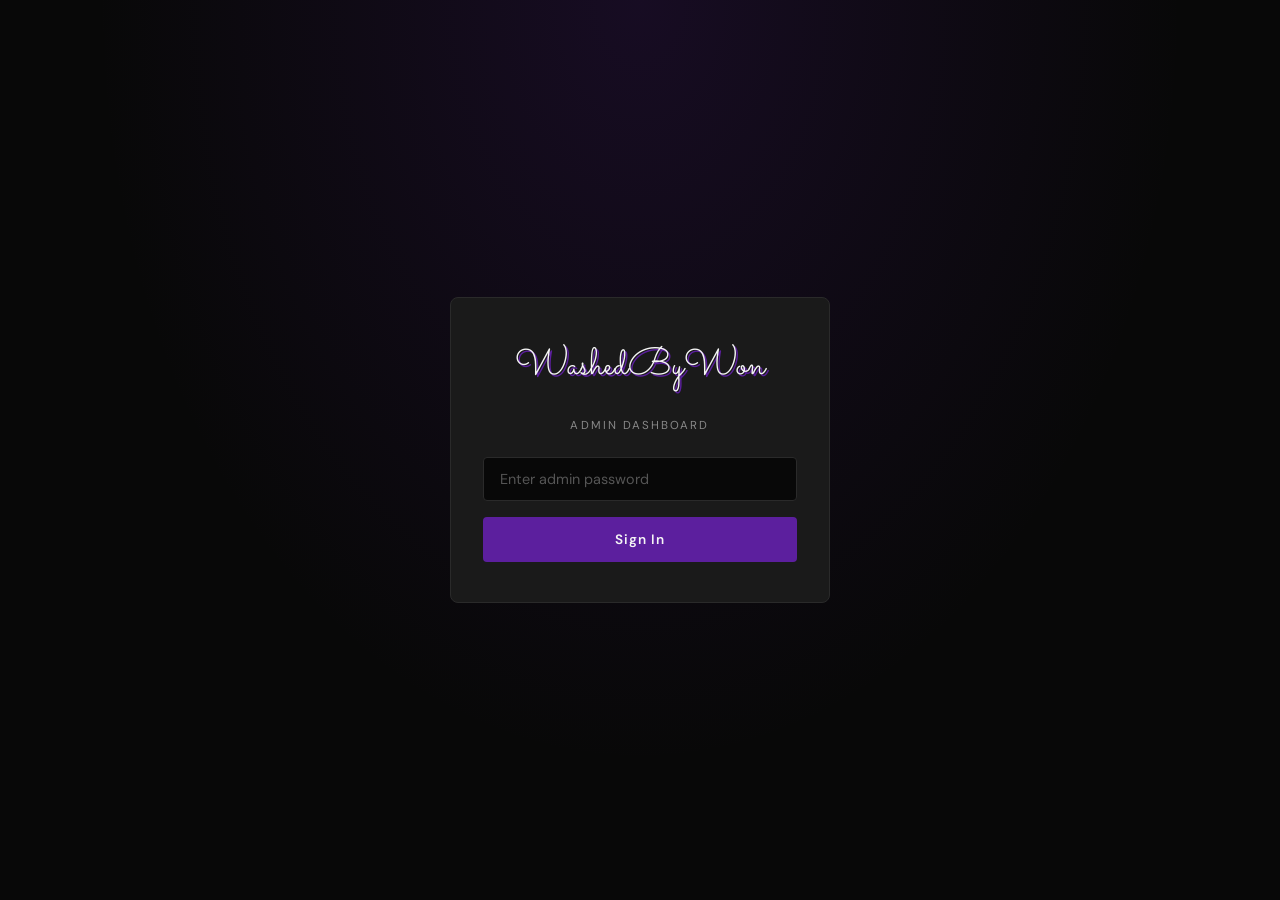
==== admin.html @ 2794fd62 "Calendar: show time, name, and service on each booking Replaces the name-only pill with a proper boo" ====
<!DOCTYPE html>
<html lang="en">
<head>
<meta charset="UTF-8">
<meta name="viewport" content="width=device-width, initial-scale=1.0">
<title>WashedByWon — Admin</title>
<link rel="preconnect" href="https://fonts.googleapis.com">
<link href="https://fonts.googleapis.com/css2?family=Sacramento&family=DM+Sans:wght@300;400;500;600&display=swap" rel="stylesheet">
<style>
*,*::before,*::after{box-sizing:border-box;margin:0;padding:0}
:root{
  --black:#080808;
  --white:#f5f5f5;
  --purple:#5c1f9e;
  --purple-bright:#7b2fd4;
  --purple-light:#a066e0;
  --purple-faint:#1a0a2e;
  --gray:#111111;
  --mid:#1a1a1a;
  --muted:#555;
  --muted2:#888;
  --border:#1f1f1f;
  --border2:#2a2a2a;
  --green:#1a7a4a;
  --green-light:#22c55e;
  --red:#7a1a1a;
  --red-light:#ef4444;
  --yellow:#7a6200;
  --yellow-light:#facc15;
  --blue:#1a3a7a;
  --blue-light:#60a5fa;
}
body{font-family:'DM Sans',sans-serif;background:var(--black);color:var(--white);min-height:100vh;overflow-x:hidden}

/* ── LOGIN ── */
#login-screen{
  display:flex;align-items:center;justify-content:center;
  min-height:100vh;padding:1.5rem;
  background:radial-gradient(ellipse at top,rgba(92,31,158,0.18) 0%,transparent 60%);
}
.login-card{
  width:100%;max-width:380px;
  background:var(--mid);border:1px solid var(--border2);
  border-radius:8px;padding:2.5rem 2rem;
  display:flex;flex-direction:column;align-items:center;gap:1.5rem;
}
.login-logo{font-family:'Sacramento',cursive;font-size:2.4rem;color:var(--white);text-shadow:2px 2px 0 var(--purple)}
.login-subtitle{font-size:0.72rem;letter-spacing:0.18em;text-transform:uppercase;color:var(--muted2)}
.login-form{width:100%;display:flex;flex-direction:column;gap:1rem}
.login-form input{
  width:100%;background:var(--black);border:1px solid var(--border2);
  color:var(--white);padding:0.75rem 1rem;border-radius:4px;
  font-family:'DM Sans',sans-serif;font-size:0.9rem;outline:none;
  transition:border-color 0.2s;
}
.login-form input:focus{border-color:var(--purple)}
.login-form input::placeholder{color:var(--muted)}
.login-btn{
  width:100%;background:var(--purple);color:var(--white);
  border:none;padding:0.85rem;border-radius:4px;
  font-family:'DM Sans',sans-serif;font-size:0.85rem;font-weight:600;
  letter-spacing:0.08em;cursor:pointer;transition:background 0.2s;
}
.login-btn:hover{background:var(--purple-bright)}
.login-error{color:var(--red-light);font-size:0.8rem;text-align:center;display:none}

/* ── DASHBOARD ── */
#dashboard{display:none;min-height:100vh;flex-direction:column}

/* Nav */
.dash-nav{
  display:flex;justify-content:space-between;align-items:center;
  padding:1rem 1.5rem;border-bottom:1px solid var(--border);
  background:rgba(8,8,8,0.95);backdrop-filter:blur(12px);
  position:sticky;top:0;z-index:100;
}
.dash-logo{font-family:'Sacramento',cursive;font-size:1.8rem;color:var(--white);text-shadow:2px 2px 0 var(--purple)}
.dash-nav-right{display:flex;align-items:center;gap:1rem}
.dash-tag{font-size:0.65rem;letter-spacing:0.18em;text-transform:uppercase;color:var(--purple-light);border:1px solid var(--purple);padding:0.25rem 0.7rem;border-radius:2px}
.logout-btn{
  background:transparent;border:1px solid var(--border2);color:var(--muted2);
  padding:0.4rem 0.9rem;border-radius:4px;font-family:'DM Sans',sans-serif;
  font-size:0.75rem;cursor:pointer;transition:all 0.2s;letter-spacing:0.05em;
}
.logout-btn:hover{border-color:var(--red-light);color:var(--red-light)}

/* Layout */
.dash-body{flex:1;padding:1.5rem;max-width:1200px;margin:0 auto;width:100%}

/* Stats row */
.stats-row{display:grid;grid-template-columns:repeat(4,1fr);gap:1rem;margin-bottom:1.75rem}
.stat-card{
  background:var(--mid);border:1px solid var(--border2);border-radius:8px;
  padding:1.25rem 1.5rem;display:flex;flex-direction:column;gap:0.4rem;
}
.stat-label{font-size:0.65rem;letter-spacing:0.18em;text-transform:uppercase;color:var(--muted2)}
.stat-value{font-size:1.9rem;font-weight:600;color:var(--white)}
.stat-sub{font-size:0.75rem;color:var(--muted2)}
.stat-card.purple{border-color:var(--purple);background:var(--purple-faint)}
.stat-card.purple .stat-value{color:var(--purple-light)}

/* Tabs */
.tabs{display:flex;gap:0.25rem;margin-bottom:1.25rem;border-bottom:1px solid var(--border)}
.tab{
  background:transparent;border:none;color:var(--muted2);
  padding:0.6rem 1.1rem;font-family:'DM Sans',sans-serif;font-size:0.8rem;
  letter-spacing:0.05em;cursor:pointer;border-bottom:2px solid transparent;
  margin-bottom:-1px;transition:all 0.2s;
}
.tab:hover{color:var(--white)}
.tab.active{color:var(--purple-light);border-bottom-color:var(--purple-light)}

/* Bookings table */
.bookings-header{display:flex;justify-content:space-between;align-items:center;margin-bottom:1rem;flex-wrap:wrap;gap:0.75rem}
.bookings-header h2{font-size:0.95rem;font-weight:600;letter-spacing:0.04em}
.filter-row{display:flex;gap:0.5rem;flex-wrap:wrap}
.filter-btn{
  background:var(--mid);border:1px solid var(--border2);color:var(--muted2);
  padding:0.35rem 0.85rem;border-radius:4px;font-family:'DM Sans',sans-serif;
  font-size:0.72rem;letter-spacing:0.05em;cursor:pointer;transition:all 0.2s;
}
.filter-btn:hover{border-color:var(--purple);color:var(--white)}
.filter-btn.active{background:var(--purple-faint);border-color:var(--purple);color:var(--purple-light)}

.bookings-list{display:flex;flex-direction:column;gap:0.75rem}

.booking-card{
  background:var(--mid);border:1px solid var(--border2);border-radius:8px;
  padding:1.25rem 1.5rem;display:grid;
  grid-template-columns:1fr auto;gap:1rem;align-items:start;
  transition:border-color 0.2s;
}
.booking-card:hover{border-color:var(--border2)}
.booking-card.confirmed{border-left:3px solid var(--green-light)}
.booking-card.pending{border-left:3px solid var(--yellow-light)}
.booking-card.cancelled{border-left:3px solid var(--red-light);opacity:0.6}
.booking-card.completed{border-left:3px solid var(--blue-light)}

.booking-main{}
.booking-top{display:flex;align-items:center;gap:0.75rem;margin-bottom:0.5rem;flex-wrap:wrap}
.booking-name{font-size:1rem;font-weight:600}
.booking-id{font-size:0.7rem;color:var(--muted2)}
.badge{
  display:inline-flex;align-items:center;padding:0.2rem 0.6rem;
  border-radius:3px;font-size:0.65rem;font-weight:600;letter-spacing:0.08em;text-transform:uppercase;
}
.badge.pending{background:rgba(250,204,21,0.12);color:var(--yellow-light);border:1px solid rgba(250,204,21,0.25)}
.badge.confirmed{background:rgba(34,197,94,0.12);color:var(--green-light);border:1px solid rgba(34,197,94,0.25)}
.badge.cancelled{background:rgba(239,68,68,0.12);color:var(--red-light);border:1px solid rgba(239,68,68,0.25)}
.badge.completed{background:rgba(96,165,250,0.12);color:var(--blue-light);border:1px solid rgba(96,165,250,0.25)}

.booking-details{display:flex;flex-wrap:wrap;gap:0.4rem 1.5rem;font-size:0.78rem;color:var(--muted2)}
.booking-details span{display:flex;align-items:center;gap:0.3rem}
.booking-details strong{color:var(--white)}

.booking-actions{display:flex;flex-direction:column;gap:0.4rem;align-items:flex-end}
.action-btn{
  border:none;padding:0.4rem 0.9rem;border-radius:4px;
  font-family:'DM Sans',sans-serif;font-size:0.72rem;font-weight:600;
  letter-spacing:0.05em;cursor:pointer;transition:opacity 0.2s;white-space:nowrap;
}
.action-btn:hover{opacity:0.85}
.action-btn.confirm{background:var(--green-light);color:#000}
.action-btn.cancel{background:transparent;border:1px solid var(--red-light);color:var(--red-light)}
.action-btn.complete{background:var(--blue-light);color:#000}

/* Calendar view */
#calendar-view{display:none}
.cal-header{display:flex;align-items:center;gap:1rem;margin-bottom:1.25rem}
.cal-header h2{font-size:0.95rem;font-weight:600}
.cal-nav{display:flex;align-items:center;gap:0.5rem}
.cal-nav button{
  background:var(--mid);border:1px solid var(--border2);color:var(--white);
  width:32px;height:32px;border-radius:4px;cursor:pointer;font-size:1rem;
  display:flex;align-items:center;justify-content:center;transition:border-color 0.2s;
}
.cal-nav button:hover{border-color:var(--purple)}
.cal-month{font-size:0.85rem;font-weight:600;min-width:120px;text-align:center}

.cal-grid{display:grid;grid-template-columns:repeat(7,1fr);gap:4px}
.cal-day-label{
  text-align:center;font-size:0.65rem;letter-spacing:0.1em;text-transform:uppercase;
  color:var(--muted2);padding:0.5rem 0;
}
.cal-cell{
  background:var(--mid);border:1px solid var(--border);border-radius:6px;
  min-height:100px;padding:0.5rem;cursor:pointer;transition:border-color 0.2s;
  position:relative;
}
.cal-cell:hover{border-color:var(--purple)}
.cal-cell.empty{background:transparent;border-color:transparent;cursor:default}
.cal-cell.today{border-color:var(--purple)}
.cal-cell.has-bookings{border-color:rgba(92,31,158,0.5);background:var(--purple-faint)}
.cal-date{font-size:0.75rem;font-weight:600;color:var(--muted2);margin-bottom:0.35rem}
.cal-cell.today .cal-date{color:var(--purple-light)}
.cal-dot{
  font-size:0.62rem;padding:0.3rem 0.4rem;border-radius:3px;
  margin-bottom:3px;overflow:hidden;line-height:1.4;
}
.cal-dot-time{display:block;font-weight:700;font-size:0.68rem;letter-spacing:0.01em}
.cal-dot-info{display:block;opacity:0.85;white-space:nowrap;overflow:hidden;text-overflow:ellipsis}
.cal-dot.pending{background:rgba(250,204,21,0.15);color:var(--yellow-light)}
.cal-dot.confirmed{background:rgba(34,197,94,0.15);color:var(--green-light)}
.cal-dot.completed{background:rgba(96,165,250,0.15);color:var(--blue-light)}

/* Empty state */
.empty-state{
  text-align:center;padding:3rem;color:var(--muted2);
  border:1px dashed var(--border2);border-radius:8px;
}
.empty-state p{font-size:0.85rem}

/* Toast */
.toast{
  position:fixed;bottom:1.5rem;right:1.5rem;
  background:var(--mid);border:1px solid var(--border2);border-radius:6px;
  padding:0.75rem 1.25rem;font-size:0.8rem;color:var(--white);
  z-index:999;opacity:0;transform:translateY(10px);
  transition:all 0.25s;pointer-events:none;
}
.toast.show{opacity:1;transform:none}
.toast.success{border-color:var(--green-light);color:var(--green-light)}
.toast.error{border-color:var(--red-light);color:var(--red-light)}

/* Loading */
.loading{text-align:center;padding:2rem;color:var(--muted2);font-size:0.85rem}

/* ── TOGGLE SWITCH ── */
.toggle-wrap{display:flex;align-items:center;gap:0.6rem;flex-shrink:0}
.toggle-label{font-size:0.78rem;font-weight:600;letter-spacing:0.04em;min-width:48px;text-align:right}
.toggle-btn{
  position:relative;width:48px;height:26px;border-radius:13px;
  border:1px solid var(--border2);background:var(--gray);
  cursor:pointer;transition:background 0.2s,border-color 0.2s;padding:0;flex-shrink:0;
}
.toggle-btn.on{background:var(--purple);border-color:var(--purple)}
.toggle-thumb{
  position:absolute;top:3px;left:3px;
  width:18px;height:18px;border-radius:50%;
  background:var(--muted);transition:transform 0.2s,background 0.2s;display:block;
}
.toggle-btn.on .toggle-thumb{transform:translateX(22px);background:#fff}

/* ── SCHEDULE ── */
.sched-status-bar{
  background:var(--mid);border:1px solid var(--border2);border-radius:8px;
  padding:1.25rem 1.5rem;display:flex;justify-content:space-between;
  align-items:center;gap:1rem;margin-bottom:1.25rem;flex-wrap:wrap;
}
.section-heading{font-size:0.88rem;font-weight:600;margin-bottom:0.3rem;letter-spacing:0.02em}
.status-hint{font-size:0.75rem;color:var(--muted2);line-height:1.5}
.sched-section{
  background:var(--mid);border:1px solid var(--border2);border-radius:8px;
  padding:1.25rem 1.5rem;margin-bottom:1.25rem;
}
.sched-section-header{
  display:flex;justify-content:space-between;align-items:flex-start;
  margin-bottom:1.25rem;gap:1rem;flex-wrap:wrap;
}
.sched-week-label{font-size:0.72rem;color:var(--muted2);margin-top:0.25rem}
.sched-week-nav{display:flex;gap:0.4rem;flex-shrink:0}
.sched-week-nav button{
  background:var(--gray);border:1px solid var(--border2);color:var(--white);
  width:32px;height:32px;border-radius:4px;cursor:pointer;font-size:1rem;
  display:flex;align-items:center;justify-content:center;transition:border-color 0.2s;
}
.sched-week-nav button:hover{border-color:var(--purple)}
.sched-days{display:flex;flex-direction:column;gap:0.5rem;margin-bottom:1.25rem}
.day-card{
  background:var(--gray);border:1px solid var(--border);border-radius:6px;
  padding:0.85rem 1.25rem;display:flex;align-items:flex-start;gap:1rem;
  transition:border-color 0.2s;
}
.day-card.day-open{border-color:rgba(92,31,158,0.4);background:var(--purple-faint)}
.day-card.day-past{opacity:0.35;pointer-events:none}
.day-info{min-width:80px;flex-shrink:0}
.day-name{font-size:0.8rem;font-weight:600}
.day-date{font-size:0.7rem;color:var(--muted2);margin-top:2px}
.day-toggle{
  background:var(--mid);border:1px solid var(--border2);color:var(--muted2);
  font-size:0.7rem;font-family:'DM Sans',sans-serif;font-weight:600;letter-spacing:0.04em;
  padding:0 0.75rem;height:32px;border-radius:4px;cursor:pointer;
  transition:all 0.15s;white-space:nowrap;flex-shrink:0;
}
.day-toggle.on{background:var(--purple);border-color:var(--purple);color:#fff}
.day-toggle:disabled{opacity:0.4;cursor:default}
.day-slots{display:flex;flex-wrap:wrap;gap:0.35rem;flex:1;align-content:flex-start}
.day-slots.hidden{display:none}
.slot-btn{
  background:var(--mid);border:1px solid var(--border);color:var(--muted);
  font-size:0.68rem;font-family:'DM Sans',sans-serif;
  padding:0 0.65rem;height:28px;border-radius:4px;cursor:pointer;transition:all 0.15s;
}
.slot-btn:hover:not(:disabled){border-color:var(--purple);color:var(--white)}
.slot-btn.slot-sel{background:var(--purple);border-color:var(--purple);color:#fff}
.slot-btn:disabled{opacity:0.35;cursor:default}
.sched-actions{display:flex;gap:0.75rem;flex-wrap:wrap}

/* ── MESSAGES ── */
.msg-sub-bar{
  background:var(--purple-faint);border:1px solid rgba(92,31,158,0.3);
  border-radius:8px;padding:1.1rem 1.5rem;margin-bottom:1.25rem;
  display:flex;justify-content:space-between;align-items:center;gap:1rem;flex-wrap:wrap;
}
.msg-sub-count{font-size:1.5rem;font-weight:600;color:var(--purple-light)}
.msg-sub-hint{font-size:0.72rem;color:var(--muted2);margin-top:0.2rem}
.msg-composer{
  background:var(--mid);border:1px solid var(--border2);border-radius:8px;
  padding:1.25rem 1.5rem;margin-bottom:1.25rem;
}
.msg-composer textarea{
  width:100%;background:var(--gray);border:1px solid var(--border2);
  color:var(--white);padding:0.75rem 1rem;border-radius:4px;
  font-family:'DM Sans',sans-serif;font-size:0.85rem;outline:none;
  resize:vertical;min-height:80px;margin-top:0.75rem;transition:border-color 0.2s;
}
.msg-composer textarea:focus{border-color:var(--purple)}
.msg-composer textarea::placeholder{color:var(--muted)}
.msg-meta{display:flex;justify-content:space-between;font-size:0.68rem;color:var(--muted2);margin-top:0.4rem}
.msg-log{
  background:var(--mid);border:1px solid var(--border2);border-radius:8px;
  padding:1.25rem 1.5rem;
}
.log-entry{border-bottom:1px solid var(--border);padding:0.85rem 0}
.log-entry:last-child{border-bottom:none}
.log-entry:first-child{padding-top:0.25rem}
.log-body{font-size:0.8rem;color:var(--white);margin-bottom:0.35rem;line-height:1.5}
.log-meta{display:flex;gap:1.25rem;font-size:0.68rem;color:var(--muted2);flex-wrap:wrap}
.log-ok{color:var(--green-light)}
.log-err{color:var(--red-light)}

/* ── CONFIRM MODAL ── */
.modal-overlay{
  position:fixed;inset:0;background:rgba(0,0,0,0.75);z-index:900;
  display:none;align-items:center;justify-content:center;padding:1.5rem;
}
.modal-overlay.open{display:flex}
.confirm-card{
  background:var(--mid);border:1px solid var(--border2);border-radius:10px;
  padding:2rem;max-width:420px;width:100%;
}
.confirm-card h3{font-size:1rem;font-weight:600;margin-bottom:0.75rem}
.confirm-card p{font-size:0.82rem;color:var(--muted2);margin-bottom:0.4rem;line-height:1.6}
.confirm-actions{display:flex;gap:0.75rem;justify-content:flex-end;margin-top:1.5rem}

/* Responsive */
@media(max-width:700px){
  .stats-row{grid-template-columns:repeat(2,1fr)}
  .booking-card{grid-template-columns:1fr}
  .booking-actions{flex-direction:row;align-items:flex-start}
  .day-card{flex-wrap:wrap}
  .day-slots{width:100%}
}
@media(max-width:480px){
  .stats-row{grid-template-columns:1fr 1fr}
  .cal-cell{min-height:54px}
  .cal-dot{display:none}
}
</style>
</head>
<body>

<!-- LOGIN -->
<div id="login-screen">
  <div class="login-card">
    <div class="login-logo">WashedByWon</div>
    <div class="login-subtitle">Admin Dashboard</div>
    <form class="login-form" id="login-form">
      <input type="password" id="password-input" placeholder="Enter admin password" autocomplete="current-password">
      <button type="submit" class="login-btn">Sign In</button>
      <div class="login-error" id="login-error">Incorrect password. Try again.</div>
    </form>
  </div>
</div>

<!-- DASHBOARD -->
<div id="dashboard">
  <nav class="dash-nav">
    <div class="dash-logo">WashedByWon</div>
    <div class="dash-nav-right">
      <span class="dash-tag">Admin</span>
      <button class="logout-btn" onclick="logout()">Log Out</button>
    </div>
  </nav>

  <div class="dash-body">

    <!-- Stats -->
    <div class="stats-row" id="stats-row">
      <div class="stat-card purple">
        <div class="stat-label">Total Revenue</div>
        <div class="stat-value" id="stat-revenue">—</div>
        <div class="stat-sub">confirmed + completed</div>
      </div>
      <div class="stat-card">
        <div class="stat-label">Pending</div>
        <div class="stat-value" id="stat-pending">—</div>
        <div class="stat-sub">awaiting confirmation</div>
      </div>
      <div class="stat-card">
        <div class="stat-label">Confirmed</div>
        <div class="stat-value" id="stat-confirmed">—</div>
        <div class="stat-sub">upcoming</div>
      </div>
      <div class="stat-card">
        <div class="stat-label">Completed</div>
        <div class="stat-value" id="stat-completed">—</div>
        <div class="stat-sub">all time</div>
      </div>
    </div>

    <!-- Tabs -->
    <div class="tabs">
      <button class="tab active" onclick="switchTab('list',this)">Bookings</button>
      <button class="tab" onclick="switchTab('calendar',this)">Calendar</button>
      <button class="tab" onclick="switchTab('schedule',this)">Schedule</button>
      <button class="tab" onclick="switchTab('messages',this)">Messages</button>
    </div>

    <!-- List View -->
    <div id="list-view">
      <div class="bookings-header">
        <h2>All Bookings</h2>
        <div class="filter-row">
          <button class="filter-btn active" onclick="setFilter('all',this)">All</button>
          <button class="filter-btn" onclick="setFilter('pending',this)">Pending</button>
          <button class="filter-btn" onclick="setFilter('confirmed',this)">Confirmed</button>
          <button class="filter-btn" onclick="setFilter('completed',this)">Completed</button>
          <button class="filter-btn" onclick="setFilter('cancelled',this)">Cancelled</button>
        </div>
      </div>
      <div class="bookings-list" id="bookings-list">
        <div class="loading">Loading bookings...</div>
      </div>
    </div>

    <!-- Calendar View -->
    <div id="calendar-view">
      <div class="cal-header">
        <h2>Calendar</h2>
        <div class="cal-nav">
          <button onclick="calPrev()">&#8249;</button>
          <div class="cal-month" id="cal-month-label"></div>
          <button onclick="calNext()">&#8250;</button>
        </div>
      </div>
      <div class="cal-grid" id="cal-grid"></div>
    </div>

    <!-- Schedule View -->
    <div id="schedule-view" style="display:none">

      <!-- Site status toggle -->
      <div class="sched-status-bar">
        <div>
          <div class="section-heading">Booking Status</div>
          <div class="status-hint" id="status-hint">Loading…</div>
        </div>
        <div class="toggle-wrap">
          <span class="toggle-label" id="toggle-label">—</span>
          <button class="toggle-btn" id="status-toggle" onclick="toggleSiteStatus()">
            <span class="toggle-thumb"></span>
          </button>
        </div>
      </div>

      <!-- Weekly availability builder -->
      <div class="sched-section">
        <div class="sched-section-header">
          <div>
            <div class="section-heading">Set Weekly Availability</div>
            <div class="sched-week-label" id="sched-week-label"></div>
          </div>
          <div class="sched-week-nav">
            <button onclick="schedWeek(-1)" title="Previous week">&#8592;</button>
            <button onclick="schedWeek(1)"  title="Next week">&#8594;</button>
          </div>
        </div>
        <div class="sched-days" id="sched-days">
          <div class="loading">Loading schedule…</div>
        </div>
        <div class="sched-actions">
          <button class="action-btn confirm" onclick="saveSchedule(false)">Save Schedule</button>
          <button class="action-btn complete" onclick="saveSchedule(true)">Save &amp; Notify Subscribers</button>
        </div>
      </div>

    </div>

    <!-- Messages View -->
    <div id="messages-view" style="display:none">

      <!-- Subscriber count -->
      <div class="msg-sub-bar">
        <div>
          <div class="msg-sub-count" id="sub-count">—</div>
          <div class="msg-sub-hint">Active subscribers — opted in to receive your texts</div>
        </div>
      </div>

      <!-- Broadcast composer -->
      <div class="msg-composer">
        <div class="section-heading">New Broadcast</div>
        <textarea id="msg-body" maxlength="160" oninput="updateCharCount()"
          placeholder="Hey, it's Won! This week's slots are open — book now at washedbywon.com before they fill up."></textarea>
        <div class="msg-meta">
          <span id="char-count">0 / 160 chars</span>
          <span>Standard SMS · 1 credit per subscriber</span>
        </div>
        <button class="action-btn confirm" onclick="confirmBroadcast()" style="margin-top:0.9rem">
          Send Broadcast →
        </button>
      </div>

      <!-- Message log -->
      <div class="msg-log">
        <div class="section-heading" style="margin-bottom:0.75rem">Recent Broadcasts</div>
        <div id="msg-log-list"><div class="loading">Loading…</div></div>
      </div>

    </div>

  </div>
</div>

<!-- Confirm broadcast modal -->
<div class="modal-overlay" id="confirm-modal">
  <div class="confirm-card">
    <h3>Send SMS Broadcast?</h3>
    <p id="confirm-preview" style="color:var(--white);font-style:italic"></p>
    <p id="confirm-count"></p>
    <div class="confirm-actions">
      <button class="action-btn cancel" onclick="closeModal()">Cancel</button>
      <button class="action-btn confirm" onclick="executeBroadcast()">Send It</button>
    </div>
  </div>
</div>

<div class="toast" id="toast"></div>

<script>
const API = 'https://washedbywon-backend.onrender.com';
let adminKey = '';
let allBookings = [];
let currentFilter = 'all';
let calDate = new Date();

async function fetchWithTimeout(url, opts = {}, ms = 35000) {
  const ctrl = new AbortController();
  const timer = setTimeout(() => ctrl.abort(), ms);
  try {
    const res = await fetch(url, { ...opts, signal: ctrl.signal });
    return res;
  } finally {
    clearTimeout(timer);
  }
}

// ── Auth ──
document.getElementById('login-form').addEventListener('submit', async e => {
  e.preventDefault();
  const pw = document.getElementById('password-input').value.trim();
  // Verify by hitting the API
  try {
    const res = await fetchWithTimeout(`${API}/api/admin/bookings`, {
      headers: { 'x-admin-key': pw }
    });
    if (res.ok) {
      adminKey = pw;
      sessionStorage.setItem('wbw_key', pw);
      showDashboard();
    } else {
      document.getElementById('login-error').style.display = 'block';
    }
  } catch (err) {
    document.getElementById('login-error').textContent = 'Server is waking up — wait 30 seconds and try again.';
    document.getElementById('login-error').style.display = 'block';
  }
});

function logout() {
  sessionStorage.removeItem('wbw_key');
  adminKey = '';
  document.getElementById('dashboard').style.display = 'none';
  document.getElementById('login-screen').style.display = 'flex';
  document.getElementById('password-input').value = '';
}

// Auto-login if key saved in session
window.addEventListener('DOMContentLoaded', () => {
  const saved = sessionStorage.getItem('wbw_key');
  if (saved) { adminKey = saved; showDashboard(); }
});

async function showDashboard() {
  document.getElementById('login-screen').style.display = 'none';
  document.getElementById('dashboard').style.display = 'flex';
  await loadBookings();
}

// ── Data ──
async function loadBookings() {
  try {
    const res = await fetchWithTimeout(`${API}/api/admin/bookings`, {
      headers: { 'x-admin-key': adminKey }
    });
    const data = await res.json();
    allBookings = Array.isArray(data) ? data : [];
    // Reset to All filter on fresh load so bookings are always visible
    currentFilter = 'all';
    document.querySelectorAll('.filter-btn').forEach((b,i) => {
      b.classList.toggle('active', i === 0);
    });
  } catch (err) {
    if (err.name === 'AbortError') {
      showToast('Server is waking up — wait 30 seconds and refresh', 'error');
    } else {
      showToast('Failed to load bookings', 'error');
    }
    return;
  }
  renderStats();
  try { renderList(); } catch(e) { console.error('renderList error:', e); }
  try { renderCalendar(); } catch(e) { console.error('renderCalendar error:', e); }
}

// ── Stats ──
function renderStats() {
  const pending   = allBookings.filter(b => b.status === 'pending').length;
  const confirmed = allBookings.filter(b => b.status === 'confirmed').length;
  const completed = allBookings.filter(b => b.status === 'completed').length;
  const revenue   = allBookings
    .filter(b => b.status === 'confirmed' || b.status === 'completed')
    .reduce((s, b) => s + (b.total || 0), 0);

  document.getElementById('stat-pending').textContent   = pending;
  document.getElementById('stat-confirmed').textContent = confirmed;
  document.getElementById('stat-completed').textContent = completed;
  document.getElementById('stat-revenue').textContent   = revenue ? `$${revenue}` : '$0';
}

// ── List ──
function setFilter(f, btn) {
  currentFilter = f;
  document.querySelectorAll('.filter-btn').forEach(b => b.classList.remove('active'));
  btn.classList.add('active');
  renderList();
}

function renderList() {
  const list = document.getElementById('bookings-list');
  const getName = b => b.name || [b.firstName, b.lastName].filter(Boolean).join(' ') || 'Unknown';
  const getTime = b => b.time || b.slot || '';
  const getSize = b => b.vehicle_size || b.vehicleSize || b.size || '';
  let bookings = [...allBookings].sort((a,b) =>
    ((a.date||'')+(getTime(a))).localeCompare((b.date||'')+(getTime(b))));
  if (currentFilter !== 'all') bookings = bookings.filter(b => b.status === currentFilter);

  if (!bookings.length) {
    list.innerHTML = '<div class="empty-state"><p>No bookings found.</p></div>';
    return;
  }

  list.innerHTML = bookings.map(b => {
    const dateStr = b.date ? formatDate(b.date) : '—';
    const addons  = Array.isArray(b.addons) ? b.addons.join(', ') : (b.addons || null);
    const actions = actionsFor(b);
    return `
      <div class="booking-card ${b.status}" id="card-${b.id}">
        <div class="booking-main">
          <div class="booking-top">
            <span class="booking-name">${getName(b)}</span>
            <span class="booking-id">#${b.id}</span>
            <span class="badge ${b.status}">${b.status}</span>
          </div>
          <div class="booking-details">
            <span>📅 <strong>${dateStr} at ${getTime(b)||'—'}</strong></span>
            <span>🚗 ${getSize(b)||'—'} — ${b.service||'—'}</span>
            <span>📍 ${b.address||'—'}</span>
            <span>📞 ${b.phone||'—'}</span>
            ${b.total ? `<span>💵 <strong>$${b.total}</strong></span>` : ''}
            ${addons ? `<span>➕ ${addons}</span>` : ''}
            ${b.notes ? `<span>📝 ${b.notes}</span>` : ''}
          </div>
        </div>
        <div class="booking-actions">${actions}</div>
      </div>`;
  }).join('');
}

function actionsFor(b) {
  const btns = [];
  if (b.status === 'pending') {
    btns.push(`<button class="action-btn confirm" onclick="updateStatus(${b.id},'confirmed')">Confirm</button>`);
    btns.push(`<button class="action-btn cancel"  onclick="updateStatus(${b.id},'cancelled')">Cancel</button>`);
  }
  if (b.status === 'confirmed') {
    btns.push(`<button class="action-btn complete" onclick="updateStatus(${b.id},'completed')">Complete</button>`);
    btns.push(`<button class="action-btn cancel"   onclick="updateStatus(${b.id},'cancelled')">Cancel</button>`);
  }
  return btns.join('');
}

async function updateStatus(id, status) {
  try {
    const res = await fetch(`${API}/api/admin/bookings/${id}`, {
      method: 'PATCH',
      headers: { 'x-admin-key': adminKey, 'Content-Type': 'application/json' },
      body: JSON.stringify({ status })
    });
    if (!res.ok) throw new Error();
    const b = allBookings.find(b => b.id === id);
    if (b) b.status = status;
    renderStats();
    renderList();
    renderCalendar();
    showToast(`Booking #${id} marked as ${status}`, 'success');
  } catch {
    showToast('Failed to update booking', 'error');
  }
}

// ── Calendar ──
function switchTab(tab, btn) {
  document.querySelectorAll('.tab').forEach(t => t.classList.remove('active'));
  btn.classList.add('active');
  document.getElementById('list-view').style.display      = tab === 'list'     ? 'block' : 'none';
  document.getElementById('calendar-view').style.display  = tab === 'calendar' ? 'block' : 'none';
  document.getElementById('schedule-view').style.display  = tab === 'schedule' ? 'block' : 'none';
  document.getElementById('messages-view').style.display  = tab === 'messages' ? 'block' : 'none';
  if (tab === 'calendar') renderCalendar();
  if (tab === 'schedule') loadScheduleConfig();
  if (tab === 'messages') loadMessages();
}

function calPrev() { calDate.setMonth(calDate.getMonth()-1); renderCalendar(); }
function calNext() { calDate.setMonth(calDate.getMonth()+1); renderCalendar(); }

function renderCalendar() {
  const year  = calDate.getFullYear();
  const month = calDate.getMonth();
  const days  = ['Sun','Mon','Tue','Wed','Thu','Fri','Sat'];
  const today = new Date(); today.setHours(0,0,0,0);

  const label = calDate.toLocaleDateString('en-US',{month:'long',year:'numeric'});
  document.getElementById('cal-month-label').textContent = label;

  const firstDay   = new Date(year, month, 1).getDay();
  const daysInMonth = new Date(year, month+1, 0).getDate();

  let html = days.map(d => `<div class="cal-day-label">${d}</div>`).join('');

  for (let i = 0; i < firstDay; i++) html += `<div class="cal-cell empty"></div>`;

  for (let d = 1; d <= daysInMonth; d++) {
    const dateStr = `${year}-${String(month+1).padStart(2,'0')}-${String(d).padStart(2,'0')}`;
    const dt      = new Date(year, month, d);
    const isToday = dt.getTime() === today.getTime();
    const dayBookings = allBookings.filter(b => b.date === dateStr && b.status !== 'cancelled');
    const hasBookings = dayBookings.length > 0;

    const dots = dayBookings.slice(0,3).map(b => {
      const first = (b.name || b.firstName || 'Guest').split(' ')[0];
      const time  = b.time || b.slot || '—';
      const svc   = (b.service || '').replace('Interior + Exterior', 'Int+Ext').replace('Interior', 'Interior').replace('Exterior', 'Exterior');
      return `<div class="cal-dot ${b.status}">
        <span class="cal-dot-time">${time}</span>
        <span class="cal-dot-info">${first} · ${svc}</span>
      </div>`;
    }).join('');

    html += `
      <div class="cal-cell${isToday?' today':''}${hasBookings?' has-bookings':''}">
        <div class="cal-date">${d}</div>
        ${dots}
      </div>`;
  }

  document.getElementById('cal-grid').innerHTML = html;
}

// ── Helpers ──
function formatDate(str) {
  const [y,m,d] = str.split('-');
  return new Date(y, m-1, d).toLocaleDateString('en-US',{weekday:'short',month:'short',day:'numeric'});
}

function showToast(msg, type='') {
  const t = document.getElementById('toast');
  t.textContent = msg;
  t.className = `toast show ${type}`;
  setTimeout(() => t.className = 'toast', 2800);
}

function escHtml(s) {
  return String(s).replace(/&/g,'&amp;').replace(/</g,'&lt;').replace(/>/g,'&gt;');
}

// ══════════════════════════════════════════
// SCHEDULE TAB
// ══════════════════════════════════════════
const TIME_SLOTS = ['9:00 AM','10:00 AM','11:00 AM','12:00 PM','1:00 PM','2:00 PM','3:00 PM','4:00 PM','5:00 PM'];
let schedWeekOffset = 0;
let schedData       = {};
let siteOpen        = true;

async function loadScheduleConfig() {
  try {
    const res  = await fetch(`${API}/api/admin/availability`, { headers: { 'x-admin-key': adminKey } });
    const data = await res.json();
    siteOpen = data.siteOpen !== false;
    (data.availability || []).forEach(d => {
      schedData[d.date] = { open: d.open, slots: d.slots || [] };
    });
  } catch { /* use defaults */ }
  renderSiteStatus();
  renderScheduleBuilder();
}

function renderSiteStatus() {
  const toggle = document.getElementById('status-toggle');
  const label  = document.getElementById('toggle-label');
  const hint   = document.getElementById('status-hint');
  toggle.classList.toggle('on', siteOpen);
  label.textContent = siteOpen ? 'Open' : 'Closed';
  label.style.color = siteOpen ? 'var(--green-light)' : 'var(--red-light)';
  hint.textContent  = siteOpen
    ? 'Clients can currently book appointments.'
    : 'Bookings are paused — clients will see no available dates.';
}

async function toggleSiteStatus() {
  const next = !siteOpen;
  try {
    const res = await fetch(`${API}/api/admin/availability/toggle`, {
      method: 'POST',
      headers: { 'x-admin-key': adminKey, 'Content-Type': 'application/json' },
      body: JSON.stringify({ open: next })
    });
    if (!res.ok) throw new Error();
    siteOpen = next;
    renderSiteStatus();
    showToast(`Bookings ${next ? 'opened' : 'closed'}`, next ? 'success' : '');
  } catch {
    showToast('Failed to update booking status', 'error');
  }
}

function schedWeek(dir) {
  schedWeekOffset += dir;
  renderScheduleBuilder();
}

function getWeekDates(offset) {
  const today = new Date();
  const dow   = today.getDay();
  const toMon = dow === 0 ? -6 : 1 - dow;
  const start = new Date(today);
  start.setDate(today.getDate() + toMon + offset * 7);
  return Array.from({ length: 7 }, (_, i) => {
    const d = new Date(start);
    d.setDate(start.getDate() + i);
    return d;
  });
}

function isoDate(d) {
  return `${d.getFullYear()}-${String(d.getMonth()+1).padStart(2,'0')}-${String(d.getDate()).padStart(2,'0')}`;
}

function renderScheduleBuilder() {
  const dates    = getWeekDates(schedWeekOffset);
  const dayNames = ['Mon','Tue','Wed','Thu','Fri','Sat','Sun'];
  const today    = new Date(); today.setHours(0,0,0,0);
  const fmt      = { month:'short', day:'numeric' };

  document.getElementById('sched-week-label').textContent =
    `Week of ${dates[0].toLocaleDateString('en-US', fmt)} – ${dates[6].toLocaleDateString('en-US', fmt)}`;

  document.getElementById('sched-days').innerHTML = dates.map((date, i) => {
    const iso    = isoDate(date);
    const cfg    = schedData[iso] || { open: false, slots: [] };
    const isPast = date < today;

    const slotBtns = TIME_SLOTS.map(t => {
      const sel = cfg.slots.includes(t);
      return `<button class="slot-btn${sel?' slot-sel':''}"
        onclick="toggleSlot('${iso}','${t}')"
        ${isPast ? 'disabled' : ''}>${t}</button>`;
    }).join('');

    return `
      <div class="day-card${cfg.open?' day-open':''}${isPast?' day-past':''}">
        <div class="day-info">
          <div class="day-name">${dayNames[i]}</div>
          <div class="day-date">${date.toLocaleDateString('en-US', fmt)}</div>
        </div>
        <button class="day-toggle${cfg.open?' on':''}"
          onclick="toggleDayOpen('${iso}')"
          ${isPast ? 'disabled' : ''}>
          ${cfg.open ? '● Open' : '○ Closed'}
        </button>
        <div class="day-slots${cfg.open?'':' hidden'}">${slotBtns}</div>
      </div>`;
  }).join('');
}

function toggleDayOpen(dateStr) {
  if (!schedData[dateStr]) schedData[dateStr] = { open: false, slots: [] };
  schedData[dateStr].open = !schedData[dateStr].open;
  renderScheduleBuilder();
}

function toggleSlot(dateStr, slot) {
  if (!schedData[dateStr]) schedData[dateStr] = { open: true, slots: [] };
  const slots = schedData[dateStr].slots;
  const idx   = slots.indexOf(slot);
  if (idx >= 0) slots.splice(idx, 1);
  else slots.push(slot);
  renderScheduleBuilder();
}

async function saveSchedule(notify) {
  const dates        = getWeekDates(schedWeekOffset);
  const availability = dates.map(d => {
    const iso = isoDate(d);
    const cfg = schedData[iso] || { open: false, slots: [] };
    return { date: iso, open: cfg.open, slots: cfg.slots };
  });

  const saveBtn    = document.querySelectorAll('.sched-actions .action-btn')[0];
  const notifyBtn  = document.querySelectorAll('.sched-actions .action-btn')[1];
  const activeBtn  = notify ? notifyBtn : saveBtn;
  if (activeBtn) { activeBtn.textContent = 'Saving…'; activeBtn.disabled = true; }

  try {
    const res = await fetch(`${API}/api/admin/availability`, {
      method: 'POST',
      headers: { 'x-admin-key': adminKey, 'Content-Type': 'application/json' },
      body: JSON.stringify({ availability, notify })
    });
    if (!res.ok) throw new Error();
    const data = await res.json();
    showToast(
      notify && data.sent !== undefined
        ? `Saved! ${data.sent} SMS sent to subscribers.`
        : 'Schedule saved.',
      'success'
    );
  } catch {
    showToast('Failed to save schedule', 'error');
  } finally {
    if (activeBtn) {
      activeBtn.textContent = notify ? 'Save & Notify Subscribers' : 'Save Schedule';
      activeBtn.disabled = false;
    }
  }
}

// ══════════════════════════════════════════
// MESSAGES TAB
// ══════════════════════════════════════════
let subCount = 0;

async function loadMessages() {
  try {
    const [subRes, logRes] = await Promise.all([
      fetch(`${API}/api/admin/subscribers`,    { headers: { 'x-admin-key': adminKey } }),
      fetch(`${API}/api/admin/messages/log`,   { headers: { 'x-admin-key': adminKey } })
    ]);
    const subData = await subRes.json();
    subCount = subData.count || 0;
    document.getElementById('sub-count').textContent =
      `${subCount} active subscriber${subCount !== 1 ? 's' : ''}`;

    const logData = await logRes.json();
    renderMessageLog(logData.messages || []);
  } catch {
    document.getElementById('sub-count').textContent = '— subscribers';
    document.getElementById('msg-log-list').innerHTML =
      '<div style="color:var(--muted);font-size:0.8rem;padding:0.5rem 0">Could not load message history.</div>';
  }
}

function renderMessageLog(messages) {
  const el = document.getElementById('msg-log-list');
  if (!messages.length) {
    el.innerHTML = '<div style="color:var(--muted);font-size:0.8rem;padding:0.5rem 0">No broadcasts sent yet.</div>';
    return;
  }
  el.innerHTML = messages.map(m => `
    <div class="log-entry">
      <div class="log-body">"${escHtml(m.body)}"</div>
      <div class="log-meta">
        <span>${m.recipients_count} sent</span>
        <span>${formatLogDate(m.sent_at)}</span>
        <span class="${m.status === 'sent' ? 'log-ok' : 'log-err'}">${escHtml(m.status)}</span>
      </div>
    </div>`
  ).join('');
}

function updateCharCount() {
  const len = document.getElementById('msg-body').value.length;
  document.getElementById('char-count').textContent = `${len} / 160 chars`;
}

function confirmBroadcast() {
  const body = document.getElementById('msg-body').value.trim();
  if (!body)     { showToast('Write a message first.',        'error'); return; }
  if (!subCount) { showToast('No active subscribers yet.',    'error'); return; }
  document.getElementById('confirm-preview').textContent = `"${body}"`;
  document.getElementById('confirm-count').textContent   =
    `This will send to ${subCount} subscriber${subCount !== 1 ? 's' : ''}.`;
  document.getElementById('confirm-modal').classList.add('open');
}

function closeModal() {
  document.getElementById('confirm-modal').classList.remove('open');
}

async function executeBroadcast() {
  closeModal();
  const body    = document.getElementById('msg-body').value.trim();
  const sendBtn = document.querySelector('#messages-view .msg-composer .action-btn');
  if (sendBtn) { sendBtn.textContent = 'Sending…'; sendBtn.disabled = true; }

  try {
    const res = await fetch(`${API}/api/admin/messages/broadcast`, {
      method: 'POST',
      headers: { 'x-admin-key': adminKey, 'Content-Type': 'application/json' },
      body: JSON.stringify({ message: body })
    });
    if (!res.ok) throw new Error();
    const data = await res.json();
    document.getElementById('msg-body').value = '';
    updateCharCount();
    showToast(`Sent to ${data.sent} subscriber${data.sent !== 1 ? 's' : ''}!`, 'success');
    await loadMessages();
  } catch {
    showToast('Failed to send broadcast', 'error');
  } finally {
    if (sendBtn) { sendBtn.textContent = 'Send Broadcast →'; sendBtn.disabled = false; }
  }
}

function formatLogDate(str) {
  return new Date(str).toLocaleDateString('en-US',
    { month:'short', day:'numeric', hour:'numeric', minute:'2-digit' });
}
</script>
</body>
</html>
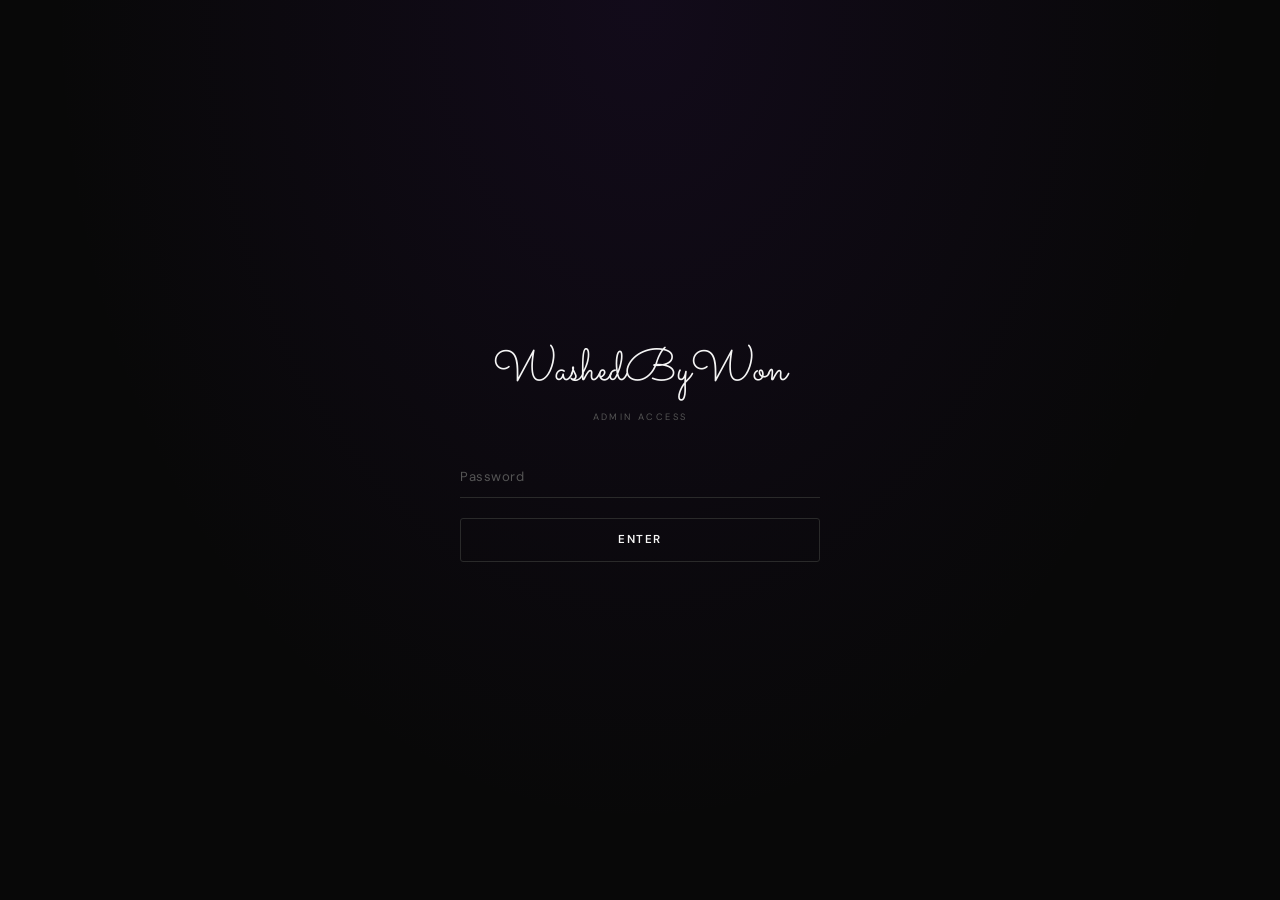
==== commit 7139f74d: "Admin dashboard redesign: premium, brand-aligned UI - Add Cormorant Garamond font (matches main site" ====
--- a/admin.html
+++ b/admin.html
@@ -5,7 +5,8 @@
 <meta name="viewport" content="width=device-width, initial-scale=1.0">
 <title>WashedByWon — Admin</title>
 <link rel="preconnect" href="https://fonts.googleapis.com">
-<link href="https://fonts.googleapis.com/css2?family=Sacramento&family=DM+Sans:wght@300;400;500;600&display=swap" rel="stylesheet">
+<link rel="preconnect" href="https://fonts.gstatic.com" crossorigin>
+<link href="https://fonts.googleapis.com/css2?family=Sacramento&family=Cormorant+Garamond:ital,wght@0,300;0,400;0,500;0,600;1,300;1,400&family=DM+Sans:opsz,wght@9..40,300;9..40,400;9..40,500;9..40,600&display=swap" rel="stylesheet">
 <style>
 *,*::before,*::after{box-sizing:border-box;margin:0;padding:0}
 :root{
@@ -36,33 +37,32 @@
 #login-screen{
   display:flex;align-items:center;justify-content:center;
   min-height:100vh;padding:1.5rem;
-  background:radial-gradient(ellipse at top,rgba(92,31,158,0.18) 0%,transparent 60%);
+  background:radial-gradient(ellipse at 50% 0%,rgba(92,31,158,0.12) 0%,transparent 65%);
 }
 .login-card{
-  width:100%;max-width:380px;
-  background:var(--mid);border:1px solid var(--border2);
-  border-radius:8px;padding:2.5rem 2rem;
-  display:flex;flex-direction:column;align-items:center;gap:1.5rem;
-}
-.login-logo{font-family:'Sacramento',cursive;font-size:2.4rem;color:var(--white);text-shadow:2px 2px 0 var(--purple)}
-.login-subtitle{font-size:0.72rem;letter-spacing:0.18em;text-transform:uppercase;color:var(--muted2)}
-.login-form{width:100%;display:flex;flex-direction:column;gap:1rem}
+  width:100%;max-width:360px;
+  display:flex;flex-direction:column;align-items:center;gap:2rem;
+}
+.login-brand{display:flex;flex-direction:column;align-items:center;gap:0.4rem}
+.login-logo{font-family:'Sacramento',cursive;font-size:2.8rem;color:var(--white)}
+.login-subtitle{font-size:0.58rem;letter-spacing:0.26em;text-transform:uppercase;color:var(--muted)}
+.login-form{width:100%;display:flex;flex-direction:column;gap:0.75rem}
 .login-form input{
-  width:100%;background:var(--black);border:1px solid var(--border2);
-  color:var(--white);padding:0.75rem 1rem;border-radius:4px;
-  font-family:'DM Sans',sans-serif;font-size:0.9rem;outline:none;
+  width:100%;background:transparent;border:none;border-bottom:1px solid var(--border2);
+  color:var(--white);padding:0.75rem 0;
+  font-family:'DM Sans',sans-serif;font-size:0.88rem;outline:none;
   transition:border-color 0.2s;
 }
-.login-form input:focus{border-color:var(--purple)}
-.login-form input::placeholder{color:var(--muted)}
+.login-form input:focus{border-bottom-color:var(--purple-light)}
+.login-form input::placeholder{color:var(--muted);font-size:0.82rem;letter-spacing:0.04em}
 .login-btn{
-  width:100%;background:var(--purple);color:var(--white);
-  border:none;padding:0.85rem;border-radius:4px;
-  font-family:'DM Sans',sans-serif;font-size:0.85rem;font-weight:600;
-  letter-spacing:0.08em;cursor:pointer;transition:background 0.2s;
-}
-.login-btn:hover{background:var(--purple-bright)}
-.login-error{color:var(--red-light);font-size:0.8rem;text-align:center;display:none}
+  width:100%;background:transparent;color:var(--white);
+  border:1px solid var(--border2);padding:0.85rem;border-radius:3px;
+  font-family:'DM Sans',sans-serif;font-size:0.72rem;font-weight:600;
+  letter-spacing:0.14em;text-transform:uppercase;cursor:pointer;transition:all 0.2s;margin-top:0.5rem;
+}
+.login-btn:hover{border-color:var(--purple-light);color:var(--purple-light)}
+.login-error{color:var(--red-light);font-size:0.75rem;text-align:center;display:none;letter-spacing:0.02em}
 
 /* ── DASHBOARD ── */
 #dashboard{display:none;min-height:100vh;flex-direction:column}
@@ -70,99 +70,106 @@
 /* Nav */
 .dash-nav{
   display:flex;justify-content:space-between;align-items:center;
-  padding:1rem 1.5rem;border-bottom:1px solid var(--border);
-  background:rgba(8,8,8,0.95);backdrop-filter:blur(12px);
+  padding:0.9rem 2rem;border-bottom:1px solid var(--border);
+  background:rgba(8,8,8,0.97);backdrop-filter:blur(16px);
   position:sticky;top:0;z-index:100;
 }
-.dash-logo{font-family:'Sacramento',cursive;font-size:1.8rem;color:var(--white);text-shadow:2px 2px 0 var(--purple)}
+.dash-nav-left{display:flex;align-items:baseline;gap:1rem}
+.dash-logo{font-family:'Sacramento',cursive;font-size:1.8rem;color:var(--white)}
+.dash-label{font-size:0.6rem;letter-spacing:0.22em;text-transform:uppercase;color:var(--muted);font-family:'DM Sans',sans-serif}
 .dash-nav-right{display:flex;align-items:center;gap:1rem}
-.dash-tag{font-size:0.65rem;letter-spacing:0.18em;text-transform:uppercase;color:var(--purple-light);border:1px solid var(--purple);padding:0.25rem 0.7rem;border-radius:2px}
 .logout-btn{
-  background:transparent;border:1px solid var(--border2);color:var(--muted2);
-  padding:0.4rem 0.9rem;border-radius:4px;font-family:'DM Sans',sans-serif;
-  font-size:0.75rem;cursor:pointer;transition:all 0.2s;letter-spacing:0.05em;
-}
-.logout-btn:hover{border-color:var(--red-light);color:var(--red-light)}
+  background:transparent;border:none;color:var(--muted);
+  padding:0.4rem 0;font-family:'DM Sans',sans-serif;
+  font-size:0.72rem;cursor:pointer;transition:color 0.2s;letter-spacing:0.08em;text-transform:uppercase;
+}
+.logout-btn:hover{color:var(--white)}
 
 /* Layout */
 .dash-body{flex:1;padding:1.5rem;max-width:1200px;margin:0 auto;width:100%}
 
 /* Stats row */
-.stats-row{display:grid;grid-template-columns:repeat(4,1fr);gap:1rem;margin-bottom:1.75rem}
+.stats-row{display:grid;grid-template-columns:repeat(4,1fr);gap:1px;margin-bottom:2rem;border:1px solid var(--border);border-radius:8px;overflow:hidden}
 .stat-card{
-  background:var(--mid);border:1px solid var(--border2);border-radius:8px;
-  padding:1.25rem 1.5rem;display:flex;flex-direction:column;gap:0.4rem;
-}
-.stat-label{font-size:0.65rem;letter-spacing:0.18em;text-transform:uppercase;color:var(--muted2)}
-.stat-value{font-size:1.9rem;font-weight:600;color:var(--white)}
-.stat-sub{font-size:0.75rem;color:var(--muted2)}
-.stat-card.purple{border-color:var(--purple);background:var(--purple-faint)}
+  background:var(--mid);padding:1.5rem 1.75rem;display:flex;flex-direction:column;gap:0.5rem;
+}
+.stat-label{font-size:0.58rem;letter-spacing:0.2em;text-transform:uppercase;color:var(--muted)}
+.stat-value{font-family:'Cormorant Garamond',serif;font-size:2.4rem;font-weight:400;color:var(--white);line-height:1}
+.stat-sub{font-size:0.68rem;color:var(--muted);letter-spacing:0.04em}
+.stat-card.purple{background:rgba(92,31,158,0.12)}
 .stat-card.purple .stat-value{color:var(--purple-light)}
 
 /* Tabs */
-.tabs{display:flex;gap:0.25rem;margin-bottom:1.25rem;border-bottom:1px solid var(--border)}
+.tabs{display:flex;gap:0;margin-bottom:1.5rem;border-bottom:1px solid var(--border)}
 .tab{
-  background:transparent;border:none;color:var(--muted2);
-  padding:0.6rem 1.1rem;font-family:'DM Sans',sans-serif;font-size:0.8rem;
-  letter-spacing:0.05em;cursor:pointer;border-bottom:2px solid transparent;
+  background:transparent;border:none;color:var(--muted);
+  padding:0.65rem 1.25rem;font-family:'DM Sans',sans-serif;font-size:0.72rem;
+  letter-spacing:0.1em;text-transform:uppercase;cursor:pointer;border-bottom:1px solid transparent;
   margin-bottom:-1px;transition:all 0.2s;
 }
 .tab:hover{color:var(--white)}
-.tab.active{color:var(--purple-light);border-bottom-color:var(--purple-light)}
+.tab.active{color:var(--white);border-bottom-color:var(--white)}
 
 /* Bookings table */
-.bookings-header{display:flex;justify-content:space-between;align-items:center;margin-bottom:1rem;flex-wrap:wrap;gap:0.75rem}
-.bookings-header h2{font-size:0.95rem;font-weight:600;letter-spacing:0.04em}
-.filter-row{display:flex;gap:0.5rem;flex-wrap:wrap}
+.bookings-header{display:flex;justify-content:space-between;align-items:center;margin-bottom:1.25rem;flex-wrap:wrap;gap:0.75rem}
+.bookings-header h2{font-size:0.65rem;font-weight:400;letter-spacing:0.2em;text-transform:uppercase;color:var(--muted)}
+.filter-row{display:flex;gap:0;border:1px solid var(--border2);border-radius:4px;overflow:hidden}
 .filter-btn{
-  background:var(--mid);border:1px solid var(--border2);color:var(--muted2);
-  padding:0.35rem 0.85rem;border-radius:4px;font-family:'DM Sans',sans-serif;
-  font-size:0.72rem;letter-spacing:0.05em;cursor:pointer;transition:all 0.2s;
-}
-.filter-btn:hover{border-color:var(--purple);color:var(--white)}
-.filter-btn.active{background:var(--purple-faint);border-color:var(--purple);color:var(--purple-light)}
-
-.bookings-list{display:flex;flex-direction:column;gap:0.75rem}
+  background:transparent;border:none;border-right:1px solid var(--border2);color:var(--muted);
+  padding:0.4rem 1rem;font-family:'DM Sans',sans-serif;
+  font-size:0.65rem;letter-spacing:0.1em;text-transform:uppercase;cursor:pointer;transition:all 0.15s;
+}
+.filter-btn:last-child{border-right:none}
+.filter-btn:hover{color:var(--white);background:rgba(255,255,255,0.04)}
+.filter-btn.active{background:var(--purple-faint);color:var(--purple-light)}
+
+.bookings-list{display:flex;flex-direction:column;gap:1px;border:1px solid var(--border);border-radius:8px;overflow:hidden}
 
 .booking-card{
-  background:var(--mid);border:1px solid var(--border2);border-radius:8px;
-  padding:1.25rem 1.5rem;display:grid;
-  grid-template-columns:1fr auto;gap:1rem;align-items:start;
-  transition:border-color 0.2s;
-}
-.booking-card:hover{border-color:var(--border2)}
-.booking-card.confirmed{border-left:3px solid var(--green-light)}
-.booking-card.pending{border-left:3px solid var(--yellow-light)}
-.booking-card.cancelled{border-left:3px solid var(--red-light);opacity:0.6}
-.booking-card.completed{border-left:3px solid var(--blue-light)}
-
-.booking-main{}
-.booking-top{display:flex;align-items:center;gap:0.75rem;margin-bottom:0.5rem;flex-wrap:wrap}
-.booking-name{font-size:1rem;font-weight:600}
-.booking-id{font-size:0.7rem;color:var(--muted2)}
+  background:var(--mid);border-left:3px solid transparent;
+  padding:1.25rem 1.5rem;display:flex;flex-direction:column;gap:0.55rem;
+  transition:background 0.15s;
+}
+.booking-card:hover{background:#161616}
+.booking-card + .booking-card{border-top:1px solid var(--border)}
+.booking-card.confirmed{border-left-color:var(--green-light)}
+.booking-card.pending{border-left-color:var(--yellow-light)}
+.booking-card.cancelled{border-left-color:var(--red-light);opacity:0.55}
+.booking-card.completed{border-left-color:var(--blue-light)}
+
+.booking-head{display:flex;justify-content:space-between;align-items:center;gap:1rem}
+.booking-client-row{display:flex;align-items:baseline;gap:0.65rem}
+.booking-name{font-family:'Cormorant Garamond',serif;font-size:1.2rem;font-weight:500;letter-spacing:0.01em;color:var(--white)}
+.booking-id{font-size:0.65rem;color:var(--muted);letter-spacing:0.06em}
 .badge{
-  display:inline-flex;align-items:center;padding:0.2rem 0.6rem;
-  border-radius:3px;font-size:0.65rem;font-weight:600;letter-spacing:0.08em;text-transform:uppercase;
-}
-.badge.pending{background:rgba(250,204,21,0.12);color:var(--yellow-light);border:1px solid rgba(250,204,21,0.25)}
-.badge.confirmed{background:rgba(34,197,94,0.12);color:var(--green-light);border:1px solid rgba(34,197,94,0.25)}
-.badge.cancelled{background:rgba(239,68,68,0.12);color:var(--red-light);border:1px solid rgba(239,68,68,0.25)}
-.badge.completed{background:rgba(96,165,250,0.12);color:var(--blue-light);border:1px solid rgba(96,165,250,0.25)}
-
-.booking-details{display:flex;flex-wrap:wrap;gap:0.4rem 1.5rem;font-size:0.78rem;color:var(--muted2)}
-.booking-details span{display:flex;align-items:center;gap:0.3rem}
-.booking-details strong{color:var(--white)}
-
-.booking-actions{display:flex;flex-direction:column;gap:0.4rem;align-items:flex-end}
+  display:inline-flex;align-items:center;padding:0.18rem 0.55rem;
+  border-radius:2px;font-size:0.6rem;font-weight:600;letter-spacing:0.1em;text-transform:uppercase;
+  flex-shrink:0;
+}
+.badge.pending{background:rgba(250,204,21,0.1);color:var(--yellow-light);border:1px solid rgba(250,204,21,0.2)}
+.badge.confirmed{background:rgba(34,197,94,0.1);color:var(--green-light);border:1px solid rgba(34,197,94,0.2)}
+.badge.cancelled{background:rgba(239,68,68,0.1);color:var(--red-light);border:1px solid rgba(239,68,68,0.2)}
+.badge.completed{background:rgba(96,165,250,0.1);color:var(--blue-light);border:1px solid rgba(96,165,250,0.2)}
+
+.booking-primary{font-size:0.82rem;font-weight:500;color:var(--white);display:flex;flex-wrap:wrap;gap:0.25rem 1.25rem}
+.booking-service-line{font-size:0.78rem;color:var(--muted2);display:flex;flex-wrap:wrap;gap:0.25rem 1.25rem}
+.booking-contact-line{font-size:0.74rem;color:var(--muted);display:flex;flex-wrap:wrap;gap:0.25rem 1.25rem}
+.booking-amount{color:var(--purple-light);font-weight:600;font-size:0.82rem}
+.booking-note{font-size:0.72rem;color:var(--muted);font-style:italic}
+
+.booking-footer{display:flex;justify-content:space-between;align-items:center;padding-top:0.6rem;border-top:1px solid var(--border);margin-top:0.2rem}
+.booking-actions{display:flex;gap:0.5rem}
 .action-btn{
-  border:none;padding:0.4rem 0.9rem;border-radius:4px;
-  font-family:'DM Sans',sans-serif;font-size:0.72rem;font-weight:600;
-  letter-spacing:0.05em;cursor:pointer;transition:opacity 0.2s;white-space:nowrap;
-}
-.action-btn:hover{opacity:0.85}
-.action-btn.confirm{background:var(--green-light);color:#000}
-.action-btn.cancel{background:transparent;border:1px solid var(--red-light);color:var(--red-light)}
-.action-btn.complete{background:var(--blue-light);color:#000}
+  background:transparent;border:1px solid var(--border2);color:var(--muted2);
+  padding:0.35rem 1rem;border-radius:3px;
+  font-family:'DM Sans',sans-serif;font-size:0.68rem;font-weight:600;
+  letter-spacing:0.09em;text-transform:uppercase;cursor:pointer;transition:all 0.18s;white-space:nowrap;
+}
+.action-btn.confirm{border-color:rgba(34,197,94,0.35);color:var(--green-light)}
+.action-btn.confirm:hover{background:var(--green-light);color:#000;border-color:var(--green-light)}
+.action-btn.cancel:hover{border-color:var(--red-light);color:var(--red-light)}
+.action-btn.complete{border-color:rgba(96,165,250,0.35);color:var(--blue-light)}
+.action-btn.complete:hover{background:var(--blue-light);color:#000;border-color:var(--blue-light)}
 
 /* Calendar view */
 #calendar-view{display:none}
@@ -363,11 +370,13 @@
 <!-- LOGIN -->
 <div id="login-screen">
   <div class="login-card">
-    <div class="login-logo">WashedByWon</div>
-    <div class="login-subtitle">Admin Dashboard</div>
+    <div class="login-brand">
+      <div class="login-logo">WashedByWon</div>
+      <div class="login-subtitle">Admin Access</div>
+    </div>
     <form class="login-form" id="login-form">
-      <input type="password" id="password-input" placeholder="Enter admin password" autocomplete="current-password">
-      <button type="submit" class="login-btn">Sign In</button>
+      <input type="password" id="password-input" placeholder="Password" autocomplete="current-password">
+      <button type="submit" class="login-btn">Enter</button>
       <div class="login-error" id="login-error">Incorrect password. Try again.</div>
     </form>
   </div>
@@ -376,9 +385,11 @@
 <!-- DASHBOARD -->
 <div id="dashboard">
   <nav class="dash-nav">
-    <div class="dash-logo">WashedByWon</div>
+    <div class="dash-nav-left">
+      <div class="dash-logo">WashedByWon</div>
+      <span class="dash-label">Admin</span>
+    </div>
     <div class="dash-nav-right">
-      <span class="dash-tag">Admin</span>
       <button class="logout-btn" onclick="logout()">Log Out</button>
     </div>
   </nav>
@@ -665,25 +676,33 @@
     const dateStr = b.date ? formatDate(b.date) : '—';
     const addons  = Array.isArray(b.addons) ? b.addons.join(', ') : (b.addons || null);
     const actions = actionsFor(b);
+    const total   = b.total ? `<span class="booking-amount">$${b.total}</span>` : '';
     return `
       <div class="booking-card ${b.status}" id="card-${b.id}">
-        <div class="booking-main">
-          <div class="booking-top">
+        <div class="booking-head">
+          <div class="booking-client-row">
             <span class="booking-name">${getName(b)}</span>
             <span class="booking-id">#${b.id}</span>
-            <span class="badge ${b.status}">${b.status}</span>
           </div>
-          <div class="booking-details">
-            <span>📅 <strong>${dateStr} at ${getTime(b)||'—'}</strong></span>
-            <span>🚗 ${getSize(b)||'—'} — ${b.service||'—'}</span>
-            <span>📍 ${b.address||'—'}</span>
-            <span>📞 ${b.phone||'—'}</span>
-            ${b.total ? `<span>💵 <strong>$${b.total}</strong></span>` : ''}
-            ${addons ? `<span>➕ ${addons}</span>` : ''}
-            ${b.notes ? `<span>📝 ${b.notes}</span>` : ''}
-          </div>
-        </div>
-        <div class="booking-actions">${actions}</div>
+          <span class="badge ${b.status}">${b.status}</span>
+        </div>
+        <div class="booking-primary">
+          <span>${dateStr} &middot; ${getTime(b)||'—'}</span>
+        </div>
+        <div class="booking-service-line">
+          <span>${b.service||'—'}</span>
+          <span>${getSize(b)||'—'}</span>
+        </div>
+        <div class="booking-contact-line">
+          <span>${b.address||'—'}</span>
+          <span>${b.phone||'—'}</span>
+        </div>
+        ${addons ? `<div class="booking-note">Add-ons: ${addons}</div>` : ''}
+        ${b.notes ? `<div class="booking-note">${b.notes}</div>` : ''}
+        <div class="booking-footer">
+          ${total}
+          <div class="booking-actions">${actions}</div>
+        </div>
       </div>`;
   }).join('');
 }
